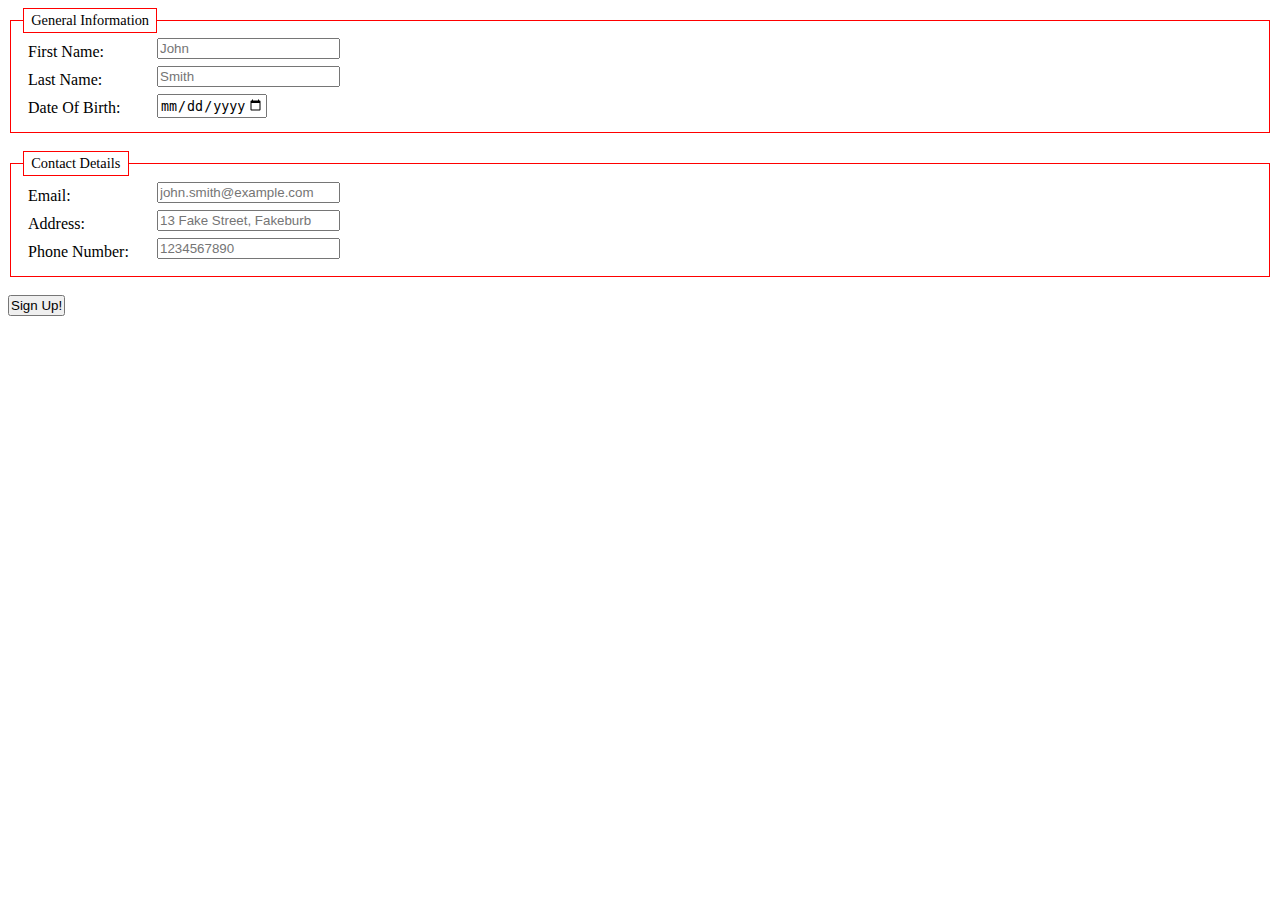
==== Jordin Siebert/index.html @ 2bf08c52 "Add files via upload" ====
<!DOCTYPE html>
<html lang="en">
<html>
  <head>
    <link rel="stylesheet" href="styles.css">
    <title> Css Form </title>
    <meta charset="utf-8">
  </head>

  <body>
    <form>

      <fieldset>
        <legend>General Information</legend>

          <div class="firstname">
            <label for="firstname">First Name: </label>
            <input placeholder="John" type="text" />
          </div>

          <div class="lastname">
            <label for="lastname">Last Name: </label>
            <input placeholder="Smith" type="text" />
          </div>

          <div class="birthdate">
            <label for="birthdate">Date Of Birth: </label>
            <input required type="date" max="2019-03-28" placeholder="DD/MM/YYYY" />
          </div>

      </fieldset>
      <br>
      <fieldset>
        <legend>Contact Details</legend>

          <div class="email">
            <label for="email">Email: </label>
            <input required placeholder="john.smith@example.com" type="email" />
          </div>

          <div class="address">
            <label for="address">Address: </label>
            <input placeholder="13 Fake Street, Fakeburb" type="text" />
          </div>

          <div class="number">
            <label for="number">Phone Number: </label>
            <input minlength = "10" maxlength="10" placeholder="1234567890" type="text" />
          </div>

      </fieldset>

      <br>

        <div class="submit">
          <input type="submit" value="Sign Up!">
        </div>

      </form>

  </body>

</html>
---- Jordin Siebert/styles.css ----
label {
  display: inline-block;
  width: 120px;
  vertical-align: top;
  padding: 5px;
}


input {
  width: auto;
  padding: 1px;
}

input:focus, textarea:focus {
  background   : rgba(0,0,0,0);
  border-radius: 5px;
  outline      : none;
}

legend {
   padding: 0.2em 0.5em ;
   border: 1px solid red;
   color:black;
   font-size:90%;
   background-color: white;
}

fieldset {
  border: 1px ridge red;
}
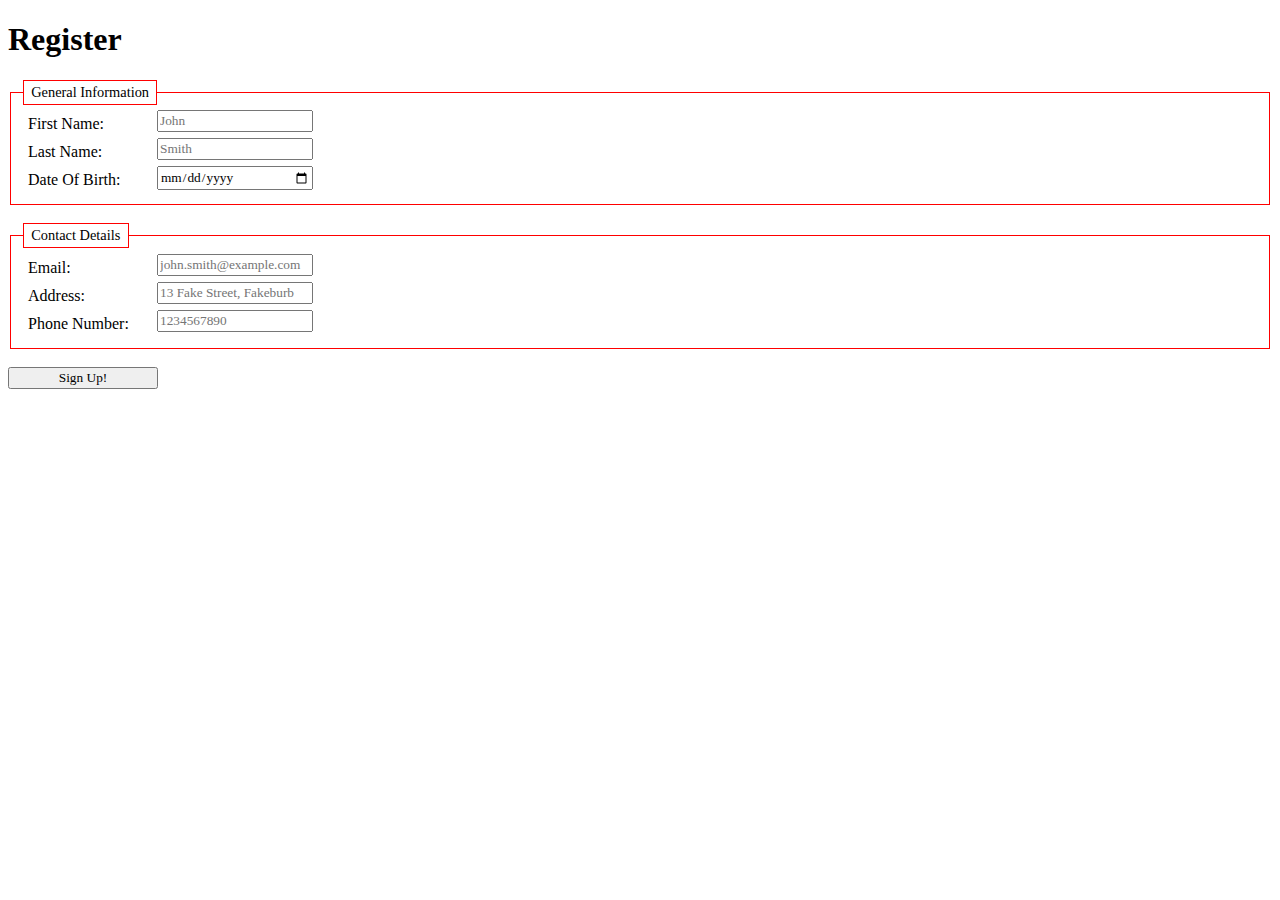
==== commit 94e30e03: "Add files via upload" ====
--- a/Jordin Siebert/index.html
+++ b/Jordin Siebert/index.html
@@ -3,11 +3,12 @@
 <html>
   <head>
     <link rel="stylesheet" href="styles.css">
-    <title> Css Form </title>
+    <title> Registration </title>
     <meta charset="utf-8">
   </head>
 
   <body>
+    <h1>Register</h1>
     <form>
 
       <fieldset>
--- a/Jordin Siebert/styles.css
+++ b/Jordin Siebert/styles.css
@@ -5,9 +5,13 @@
   padding: 5px;
 }
 
+h1 {
+  font-family: Bookman Old Style;
+}
 
 input {
-  width: auto;
+  width: 150px;
+  font-family: Times;
   padding: 1px;
 }
 
@@ -18,13 +22,15 @@
 }
 
 legend {
-   padding: 0.2em 0.5em ;
-   border: 1px solid red;
-   color:black;
-   font-size:90%;
-   background-color: white;
+  font-family: Bookman Old Style;
+  padding: 0.2em 0.5em ;
+  border: 1px solid red;
+  color:black;
+  font-size:90%;
+  background-color: white;
 }
 
 fieldset {
+  font-family: Times;
   border: 1px ridge red;
 }
